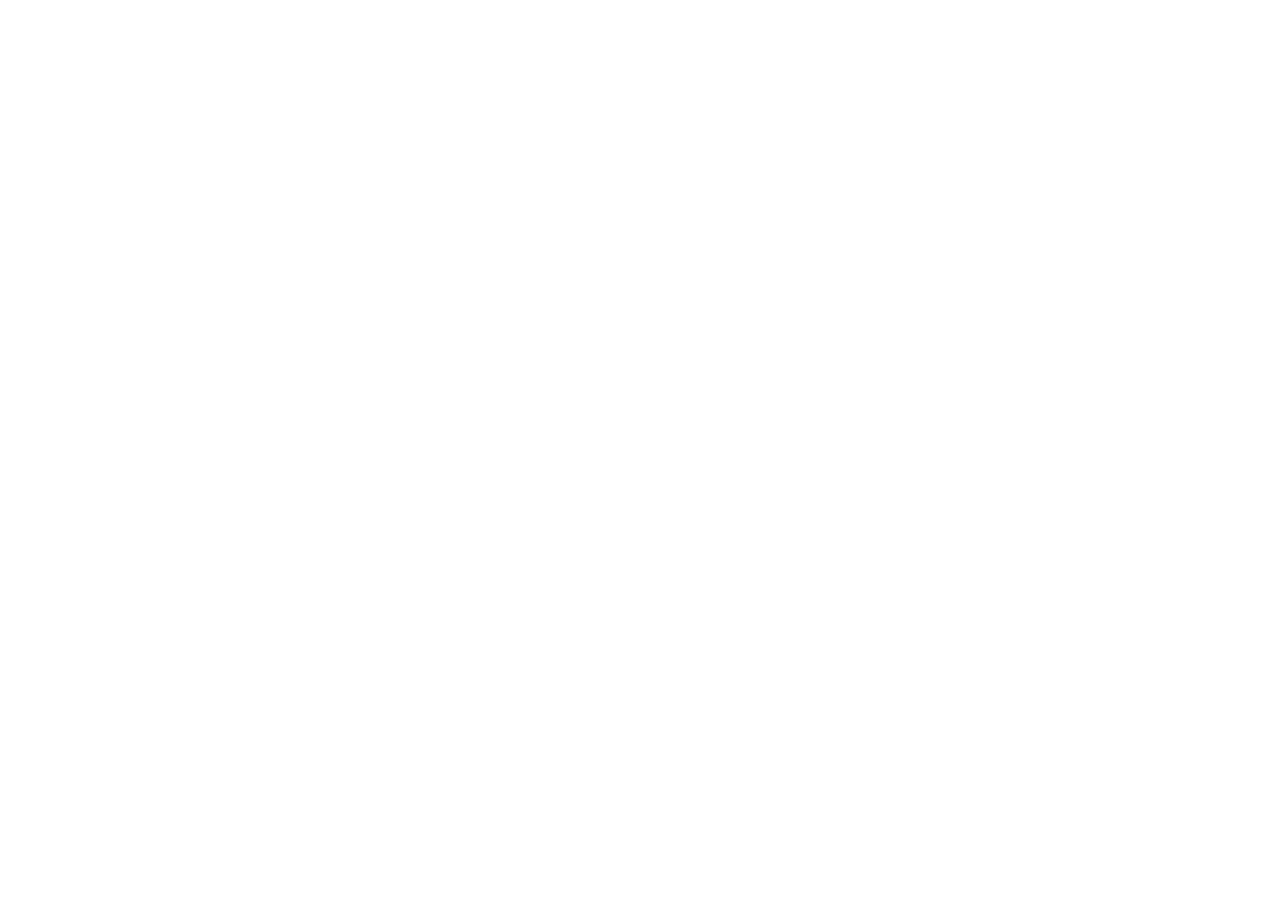
==== connect-four-oo/index.html @ 9d329808 "1209" ====
<!doctype html>
<head>
  <title>Connect 4</title>
  <link href="connect4.css" rel="stylesheet">
</head>
<body>

<div id="game">
  <table id="board"></table>
</div>

<script src="connect4.js"></script>

</body>
</html>
---- connect-four-oo/connect4.css ----
/* game board table */

#board td {
  width: 50px;
  height: 50px;
  border: solid 1px #666;
}

/* pieces are div within game table cells: draw as colored circles */

.piece {
  margin: 5px;
  width: 80%;
  height: 80%;
  border-radius: 50%;
}

.piece.p1 {
  background-color: red;
}

.piece.p2 {
  background-color: blue;
}

/* column-top is table row of clickable areas for each column */

#column-top td {
  border: dashed 1px lightgray;
}

#column-top td:hover {
  background-color: gold;
}
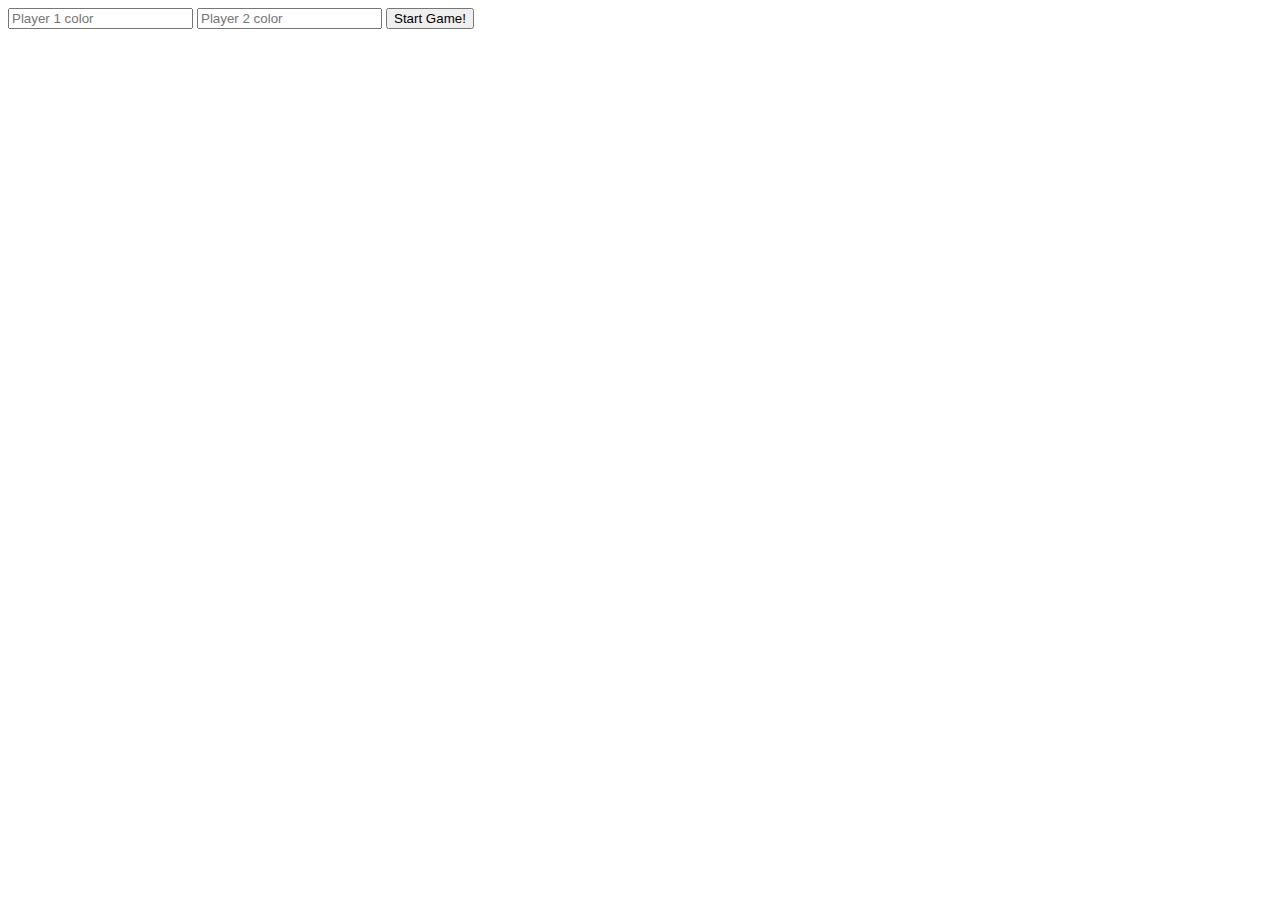
==== commit 3a7a5e91: "1209" ====
--- a/connect-four-oo/index.html
+++ b/connect-four-oo/index.html
@@ -1,15 +1,20 @@
 <!doctype html>
+
 <head>
-  <title>Connect 4</title>
-  <link href="connect4.css" rel="stylesheet">
+    <title>Connect 4</title>
+    <link href="connect4.css" rel="stylesheet">
 </head>
+
 <body>
+    <input id="p1-color" placeholder="Player 1 color">
+    <input id="p2-color" placeholder="Player 2 color">
+    <button id="start-game">Start Game!</button>
+    <div id="game">
+        <table id="board"></table>
+    </div>
 
-<div id="game">
-  <table id="board"></table>
-</div>
-
-<script src="connect4.js"></script>
+    <script src="connect4.js"></script>
 
 </body>
-</html>
+
+</html>--- a/connect-four-oo/connect4.css
+++ b/connect-four-oo/connect4.css
@@ -1,34 +1,28 @@
 /* game board table */
 
 #board td {
-  width: 50px;
-  height: 50px;
-  border: solid 1px #666;
+    width: 50px;
+    height: 50px;
+    border: solid 1px #666;
 }
+
 
 /* pieces are div within game table cells: draw as colored circles */
 
 .piece {
-  margin: 5px;
-  width: 80%;
-  height: 80%;
-  border-radius: 50%;
+    margin: 5px;
+    width: 80%;
+    height: 80%;
+    border-radius: 50%;
 }
 
-.piece.p1 {
-  background-color: red;
-}
-
-.piece.p2 {
-  background-color: blue;
-}
 
 /* column-top is table row of clickable areas for each column */
 
 #column-top td {
-  border: dashed 1px lightgray;
+    border: dashed 1px lightgray;
 }
 
 #column-top td:hover {
-  background-color: gold;
-}
+    background-color: gold;
+}